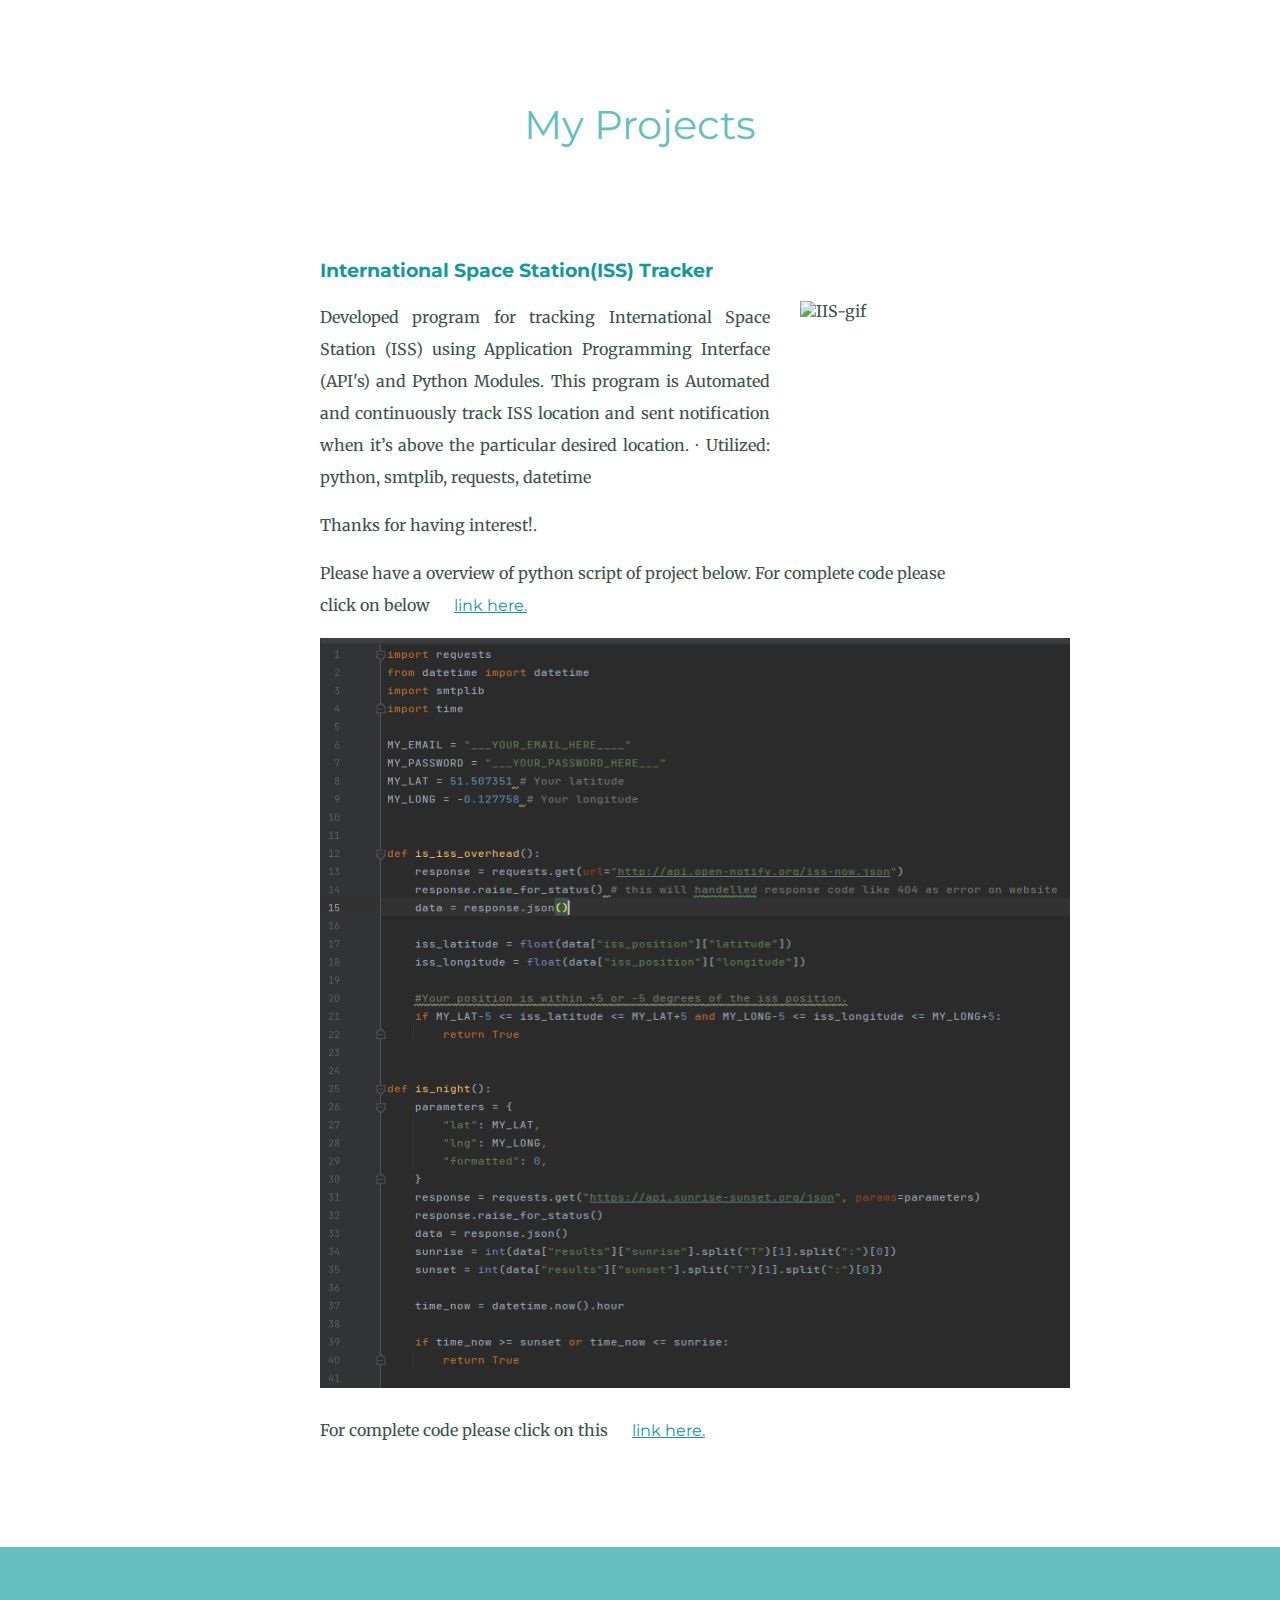
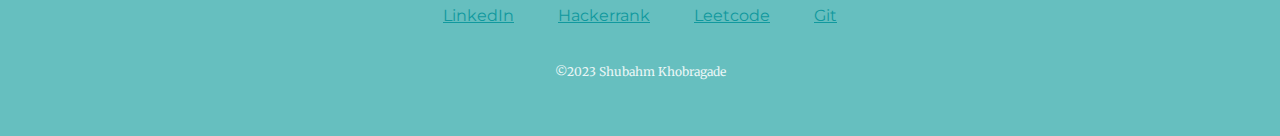
==== IIS.html @ 7e02b879 "updating files" ====
<!DOCTYPE html>
<html lang="en">
<head>
    <meta charset="UTF-8">
    <link rel="stylesheet" href="css/styles.css">  <! we need to add css file reference here to access-->
      <link href="https://fonts.googleapis.com/css?family=Merriweather|Montserrat|Sacramento" rel="stylesheet">
      <link rel="icon" href="sk symbol.jpeg">
    <link rel="stylesheet" href="css/styles.css">
</head>
<body>
    <div class="middle-container">
    <h2>My Projects</h2>

        <div class="skill-row">
            <h3>International Space Station(ISS) Tracker</h3>
            <img class="chilli-img" src="https://i.gifer.com/RTdJ.gif"   width="160" height="160"    alt="IIS-gif">

            <p align="justify">
              Developed program for tracking International Space Station
              (ISS) using Application Programming Interface (API's) and
              Python Modules. This program is Automated and continuously
              track ISS location and sent notification when it’s above the
              particular desired location. ∙ Utilized: python, smtplib, requests, datetime
            </p>
            <p>Thanks for having interest!. </p>
            <p>Please have a overview of python script of project below. For complete code please click on below
                <a href="https://github.com/shubhamkhobragade1/Interactive-Coding/tree/main/project%20ISS">link here.</a></p>
            <! here add git link-->
            <p><img  src="images/img_iss.png"    width="750" height="750"    alt="code_img"></p>
            <p>For complete code please click on this  <a href="https://github.com/shubhamkhobragade1/Interactive-Coding/tree/main/project%20ISS">link here.</a></p>
        </div>

    </div>

  <div class="bottom-container">
    <i class="fa fa-linkedin-square" style="font-size:24px"></i>
    <a class="footer-link" href="https://www.linkedin.com/in/shubham-k1/">LinkedIn</a>
    <a class="footer-link" href="https://www.hackerrank.com/shubhamkhobraga2">Hackerrank</a>
    <a class="footer-link" href="https://leetcode.com/ShubhamK1/">Leetcode</a>
    <a class="footer-link" href="https://github.com/shubhamkhobragade1">Git</a>
    <p class="copyright">©2023 Shubahm Khobragade</p>
  </div>

</body>
</html>
---- css/styles.css ----
body {
  color: #40514E;
  margin: 0;
  text-align: center;
  font-family: 'Merriweather', serif;
}

h1 {
  color: #66BFBF;
  font-size: 5.625rem;
  margin: 50px auto 0 auto;
  font-family: 'Sacramento', cursive;
}

h2 {
  color: #66BFBF;
  font-family: 'Montserrat', sans-serif;
  font-size: 2.5rem;
  font-weight: normal;
  padding-bottom: 10px;
}

h3 {
  color: #11999E;
  font-family: 'Montserrat', sans-serif;
}

p {
  line-height: 2;
}

hr {
  border: dotted #EAF6F6 6px;
  border-bottom: none;
  width: 4%;
  margin: 100px auto;
}

a{
  color: #11999E;
  font-family: 'Montserrat', sans-serif;
  margin: 10px 20px;
  text-decoration: underline;
}

a:hover {
  color: #EAF6F6;
}

.top-container {
  background-color: #E4F9F5    ; /*    #454545  #123456*/
  position: relative;
  padding-top: 100px;
}

.middle-container {
  margin: 100px 0;

}

.bottom-container {
  background-color: #66BFBF;
  padding: 50px 0 20px;
}
.new-container {
  margin: 100px 0;
  background-color: #E4F9F5 ;

}
.skill-row {
  width: 50%;
  margin: 100px auto 100px auto;
  text-align: left;
}

.pro {
  text-decoration: underline;
}

.intro {
  width: 30%;
  margin: auto;
}

.contact-message {
  width: 40%;
  margin: 40px auto 60px;
}

.copyright {
  color: #EAF6F6;
  font-size: 0.75rem;
  padding: 20px 0;
}

.top-cloud {
  position: absolute;
  right: 300px;
  top: 40px;
}

.bottom-cloud {
  position: absolute;
  left: 250px;
  bottom: 300px;
}

.code-img {
  width: 25%;
  float: left;
  margin-right: 30px;
}

.chilli-img {
  width: 25%;
  float: right;
  margin-left: 30px;
}

.btn {
  background: #11cdd4;
  background-image: -webkit-linear-gradient(top, #11cdd4, #11999e);
  background-image: -moz-linear-gradient(top, #11cdd4, #11999e);
  background-image: -ms-linear-gradient(top, #11cdd4, #11999e);
  background-image: -o-linear-gradient(top, #11cdd4, #11999e);
  background-image: linear-gradient(to bottom, #11cdd4, #11999e);
  -webkit-border-radius: 8;
  -moz-border-radius: 8;
  border-radius: 8px;
  font-family: 'Montserrat', sans-serif;
  color: #ffffff;
  font-size: 20px;
  padding: 10px 20px 10px 20px;
  text-decoration: none;
}

.btn:hover {
  background: #30e3cb;
  background-image: -webkit-linear-gradient(top, #30e3cb, #2bc4ad);
  background-image: -moz-linear-gradient(top, #30e3cb, #2bc4ad);
  background-image: -ms-linear-gradient(top, #30e3cb, #2bc4ad);
  background-image: -o-linear-gradient(top, #30e3cb, #2bc4ad);
  background-image: linear-gradient(to bottom, #30e3cb, #2bc4ad);
  text-decoration: none;
}
---- css/styles.css ----
body {
  color: #40514E;
  margin: 0;
  text-align: center;
  font-family: 'Merriweather', serif;
}

h1 {
  color: #66BFBF;
  font-size: 5.625rem;
  margin: 50px auto 0 auto;
  font-family: 'Sacramento', cursive;
}

h2 {
  color: #66BFBF;
  font-family: 'Montserrat', sans-serif;
  font-size: 2.5rem;
  font-weight: normal;
  padding-bottom: 10px;
}

h3 {
  color: #11999E;
  font-family: 'Montserrat', sans-serif;
}

p {
  line-height: 2;
}

hr {
  border: dotted #EAF6F6 6px;
  border-bottom: none;
  width: 4%;
  margin: 100px auto;
}

a{
  color: #11999E;
  font-family: 'Montserrat', sans-serif;
  margin: 10px 20px;
  text-decoration: underline;
}

a:hover {
  color: #EAF6F6;
}

.top-container {
  background-color: #E4F9F5    ; /*    #454545  #123456*/
  position: relative;
  padding-top: 100px;
}

.middle-container {
  margin: 100px 0;

}

.bottom-container {
  background-color: #66BFBF;
  padding: 50px 0 20px;
}
.new-container {
  margin: 100px 0;
  background-color: #E4F9F5 ;

}
.skill-row {
  width: 50%;
  margin: 100px auto 100px auto;
  text-align: left;
}

.pro {
  text-decoration: underline;
}

.intro {
  width: 30%;
  margin: auto;
}

.contact-message {
  width: 40%;
  margin: 40px auto 60px;
}

.copyright {
  color: #EAF6F6;
  font-size: 0.75rem;
  padding: 20px 0;
}

.top-cloud {
  position: absolute;
  right: 300px;
  top: 40px;
}

.bottom-cloud {
  position: absolute;
  left: 250px;
  bottom: 300px;
}

.code-img {
  width: 25%;
  float: left;
  margin-right: 30px;
}

.chilli-img {
  width: 25%;
  float: right;
  margin-left: 30px;
}

.btn {
  background: #11cdd4;
  background-image: -webkit-linear-gradient(top, #11cdd4, #11999e);
  background-image: -moz-linear-gradient(top, #11cdd4, #11999e);
  background-image: -ms-linear-gradient(top, #11cdd4, #11999e);
  background-image: -o-linear-gradient(top, #11cdd4, #11999e);
  background-image: linear-gradient(to bottom, #11cdd4, #11999e);
  -webkit-border-radius: 8;
  -moz-border-radius: 8;
  border-radius: 8px;
  font-family: 'Montserrat', sans-serif;
  color: #ffffff;
  font-size: 20px;
  padding: 10px 20px 10px 20px;
  text-decoration: none;
}

.btn:hover {
  background: #30e3cb;
  background-image: -webkit-linear-gradient(top, #30e3cb, #2bc4ad);
  background-image: -moz-linear-gradient(top, #30e3cb, #2bc4ad);
  background-image: -ms-linear-gradient(top, #30e3cb, #2bc4ad);
  background-image: -o-linear-gradient(top, #30e3cb, #2bc4ad);
  background-image: linear-gradient(to bottom, #30e3cb, #2bc4ad);
  text-decoration: none;
}
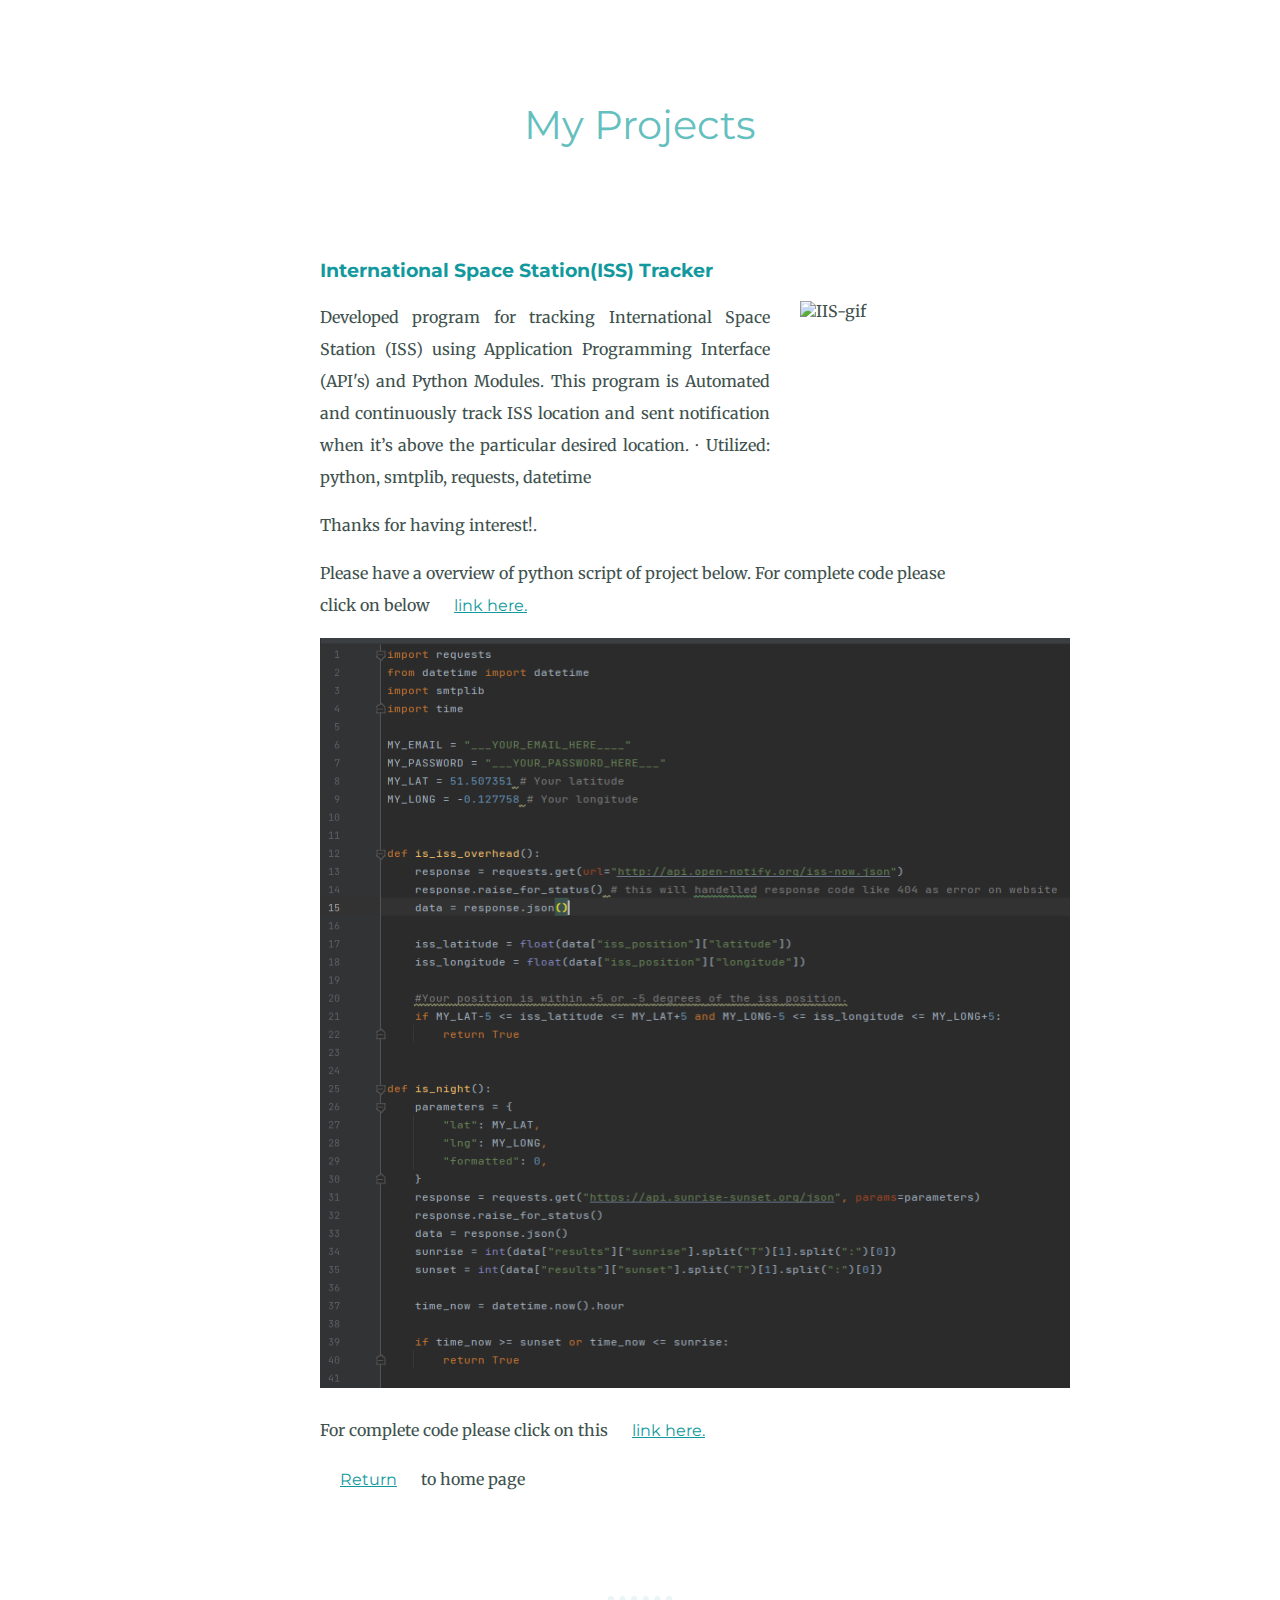
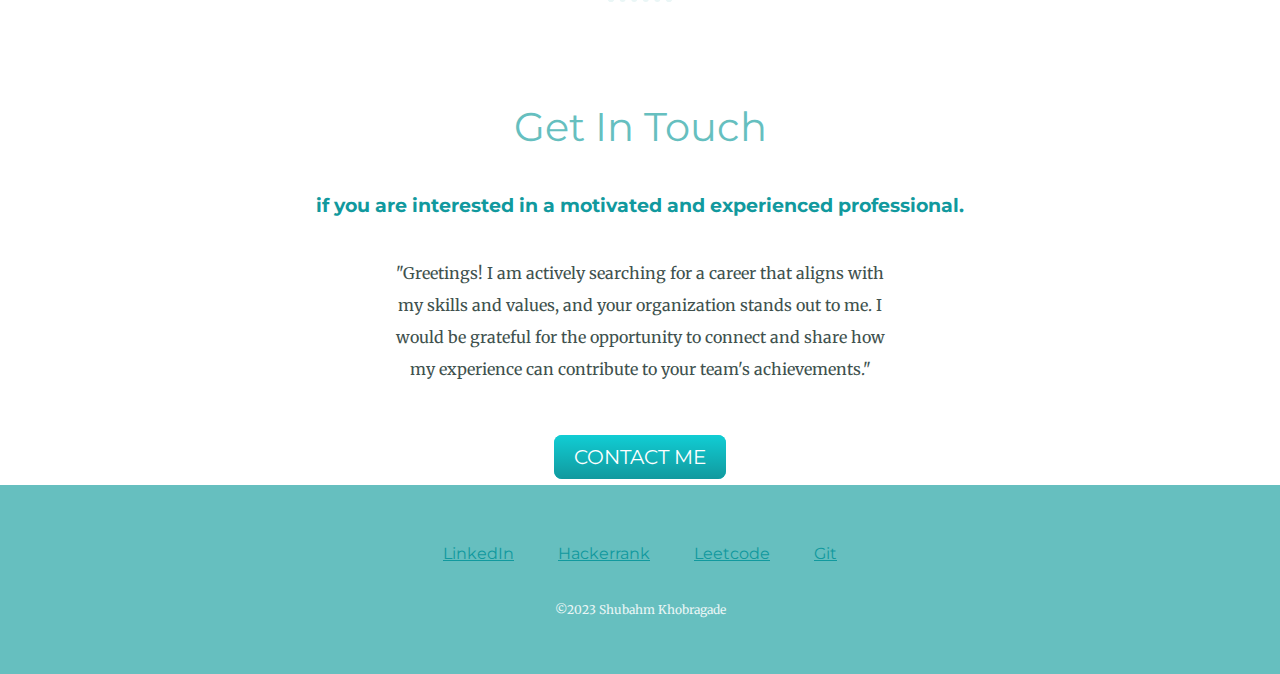
==== commit d380b26c: "updated" ====
--- a/IIS.html
+++ b/IIS.html
@@ -28,10 +28,27 @@
             <! here add git link-->
             <p><img  src="images/img_iss.png"    width="750" height="750"    alt="code_img"></p>
             <p>For complete code please click on this  <a href="https://github.com/shubhamkhobragade1/Interactive-Coding/tree/main/project%20ISS">link here.</a></p>
+            <p><a href="index.html">Return</a> to home page  </p>
         </div>
 
     </div>
 
+
+    </div>
+    <hr>
+    <div class="contact-me">
+      <h2>Get In Touch</h2>
+      <h3>if you are interested in a motivated and experienced professional.</h3>
+      <p class="contact-message">
+        "Greetings! I am actively searching for a career that aligns with my skills and values, and your organization stands out to me. I would be grateful for the opportunity to
+        connect and share how my experience can contribute to your team's achievements."
+      </p>
+      <a class="btn" href="mailto:k.shubh9146@gmail.com">CONTACT ME</a>
+        <p>                           </p>
+    </div>
+  </div>
+
+  <! link rel="stylesheet" href="https://cdnjs.cloudflare.com/ajax/libs/font-awesome/4.7.0/css/font-awesome.min.css"-->
   <div class="bottom-container">
     <i class="fa fa-linkedin-square" style="font-size:24px"></i>
     <a class="footer-link" href="https://www.linkedin.com/in/shubham-k1/">LinkedIn</a>
@@ -40,6 +57,6 @@
     <a class="footer-link" href="https://github.com/shubhamkhobragade1">Git</a>
     <p class="copyright">©2023 Shubahm Khobragade</p>
   </div>
+</body>
 
-</body>
-</html>+</html>
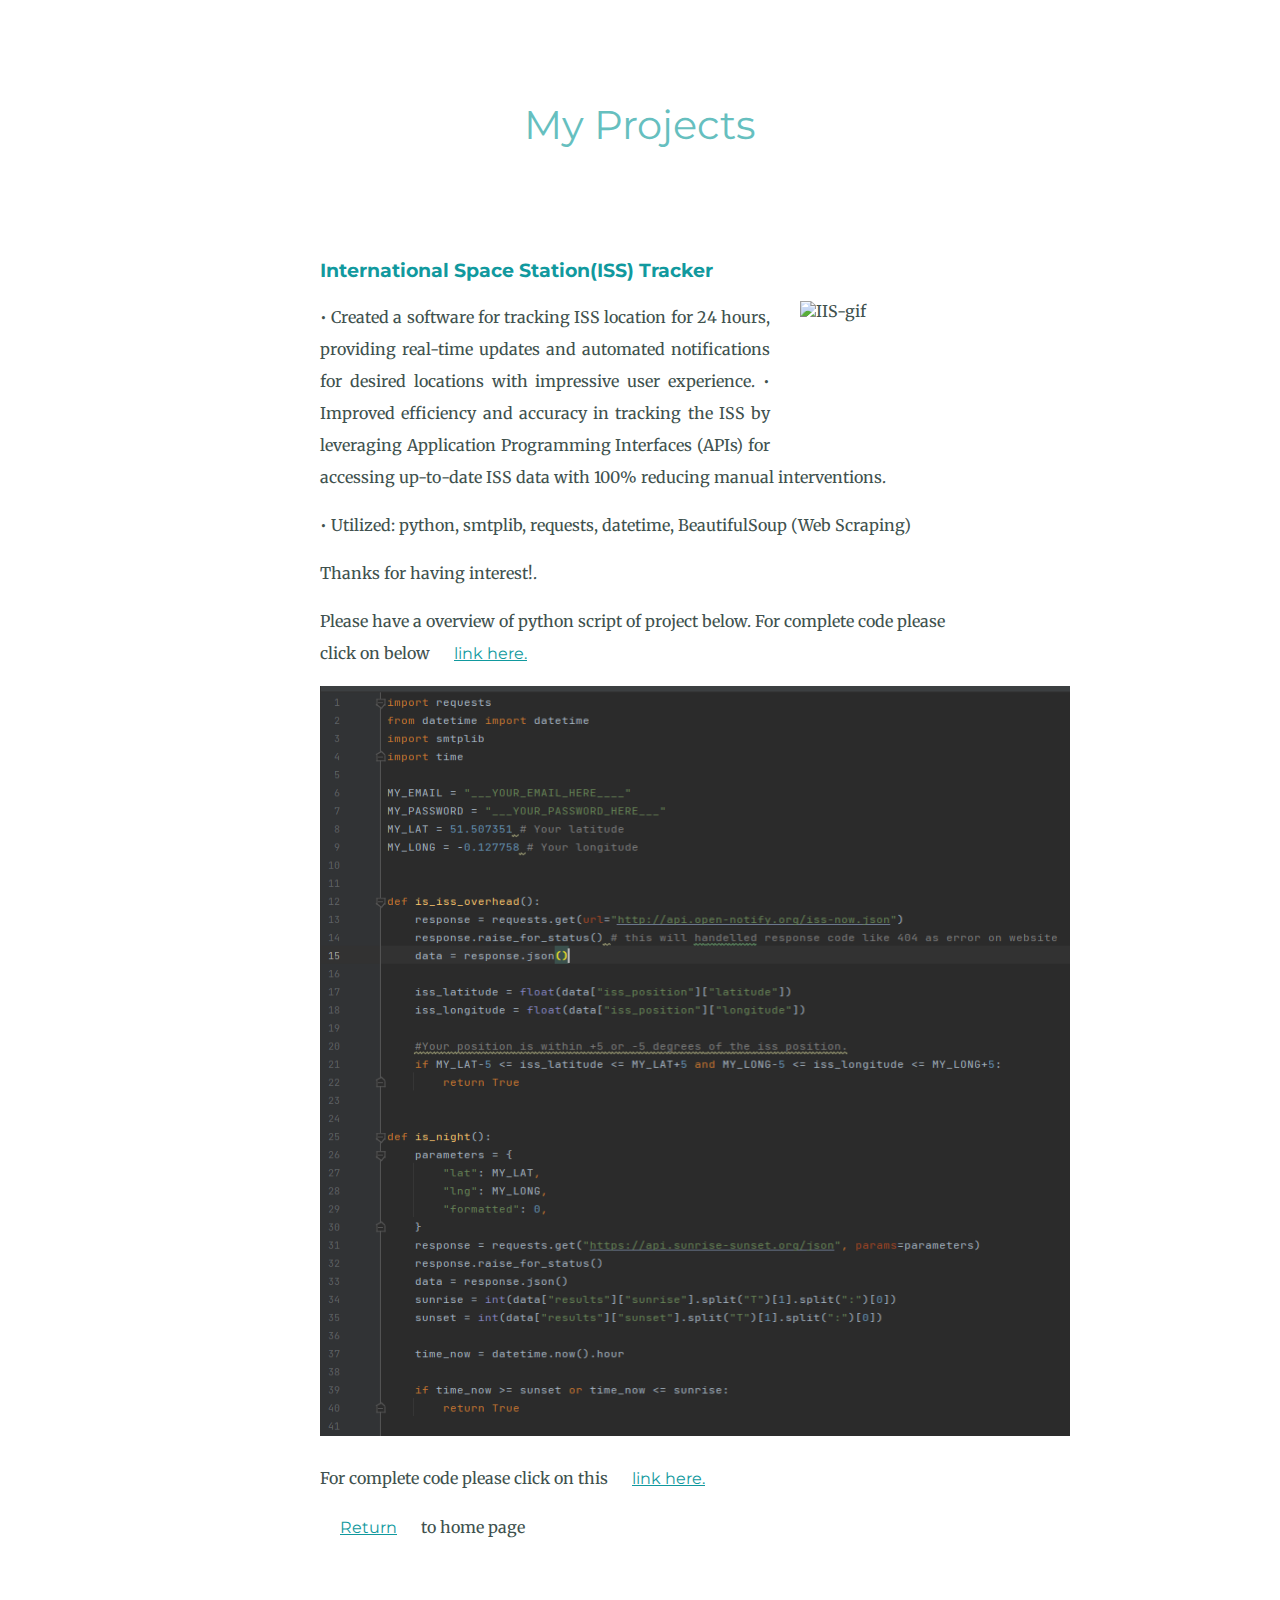
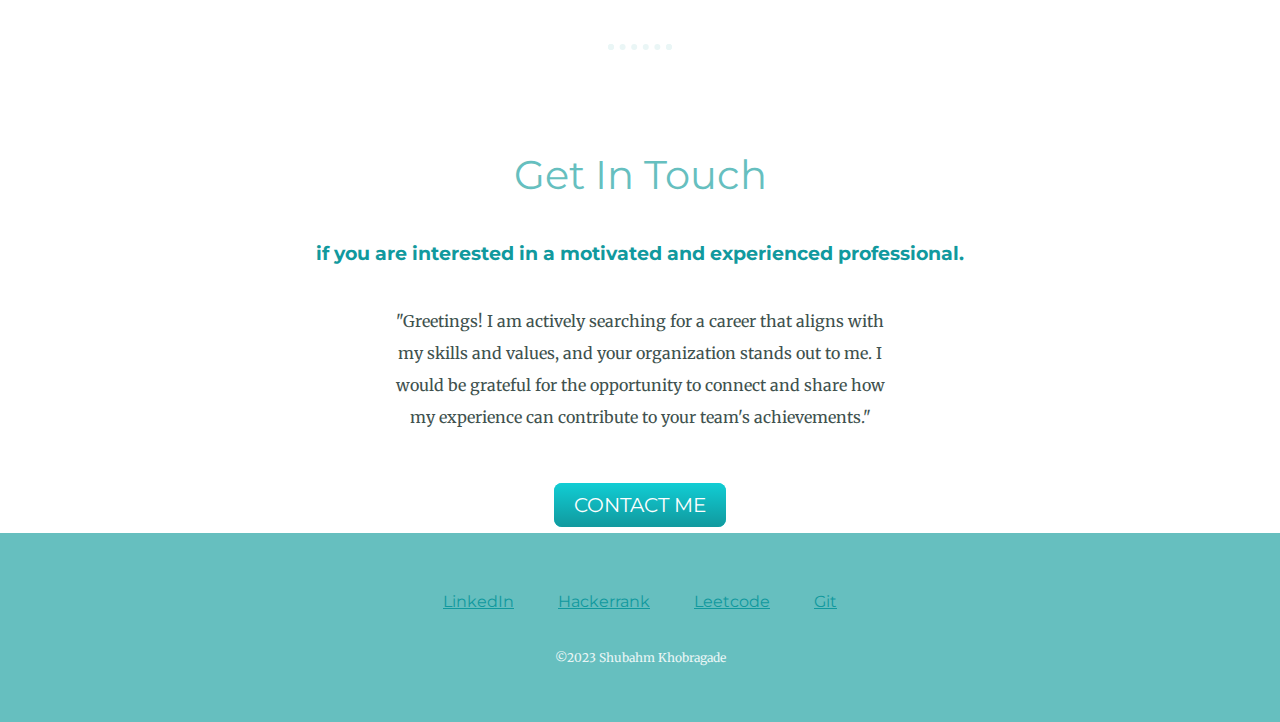
==== commit a415639e: "Update IIS.html" ====
--- a/IIS.html
+++ b/IIS.html
@@ -16,12 +16,10 @@
             <img class="chilli-img" src="https://i.gifer.com/RTdJ.gif"   width="160" height="160"    alt="IIS-gif">
 
             <p align="justify">
-              Developed program for tracking International Space Station
-              (ISS) using Application Programming Interface (API's) and
-              Python Modules. This program is Automated and continuously
-              track ISS location and sent notification when it’s above the
-              particular desired location. ∙ Utilized: python, smtplib, requests, datetime
-            </p>
+              •	Created a software for tracking ISS location for 24 hours, providing real-time updates and automated notifications for desired locations with impressive user experience.
+              •	Improved efficiency and accuracy in tracking the ISS by leveraging Application Programming Interfaces (APIs) for accessing up-to-date ISS data with 100% reducing manual interventions.
+              </p><p>  •	Utilized: python, smtplib, requests, datetime, BeautifulSoup (Web Scraping)
+              </p>
             <p>Thanks for having interest!. </p>
             <p>Please have a overview of python script of project below. For complete code please click on below
                 <a href="https://github.com/shubhamkhobragade1/Interactive-Coding/tree/main/project%20ISS">link here.</a></p>
